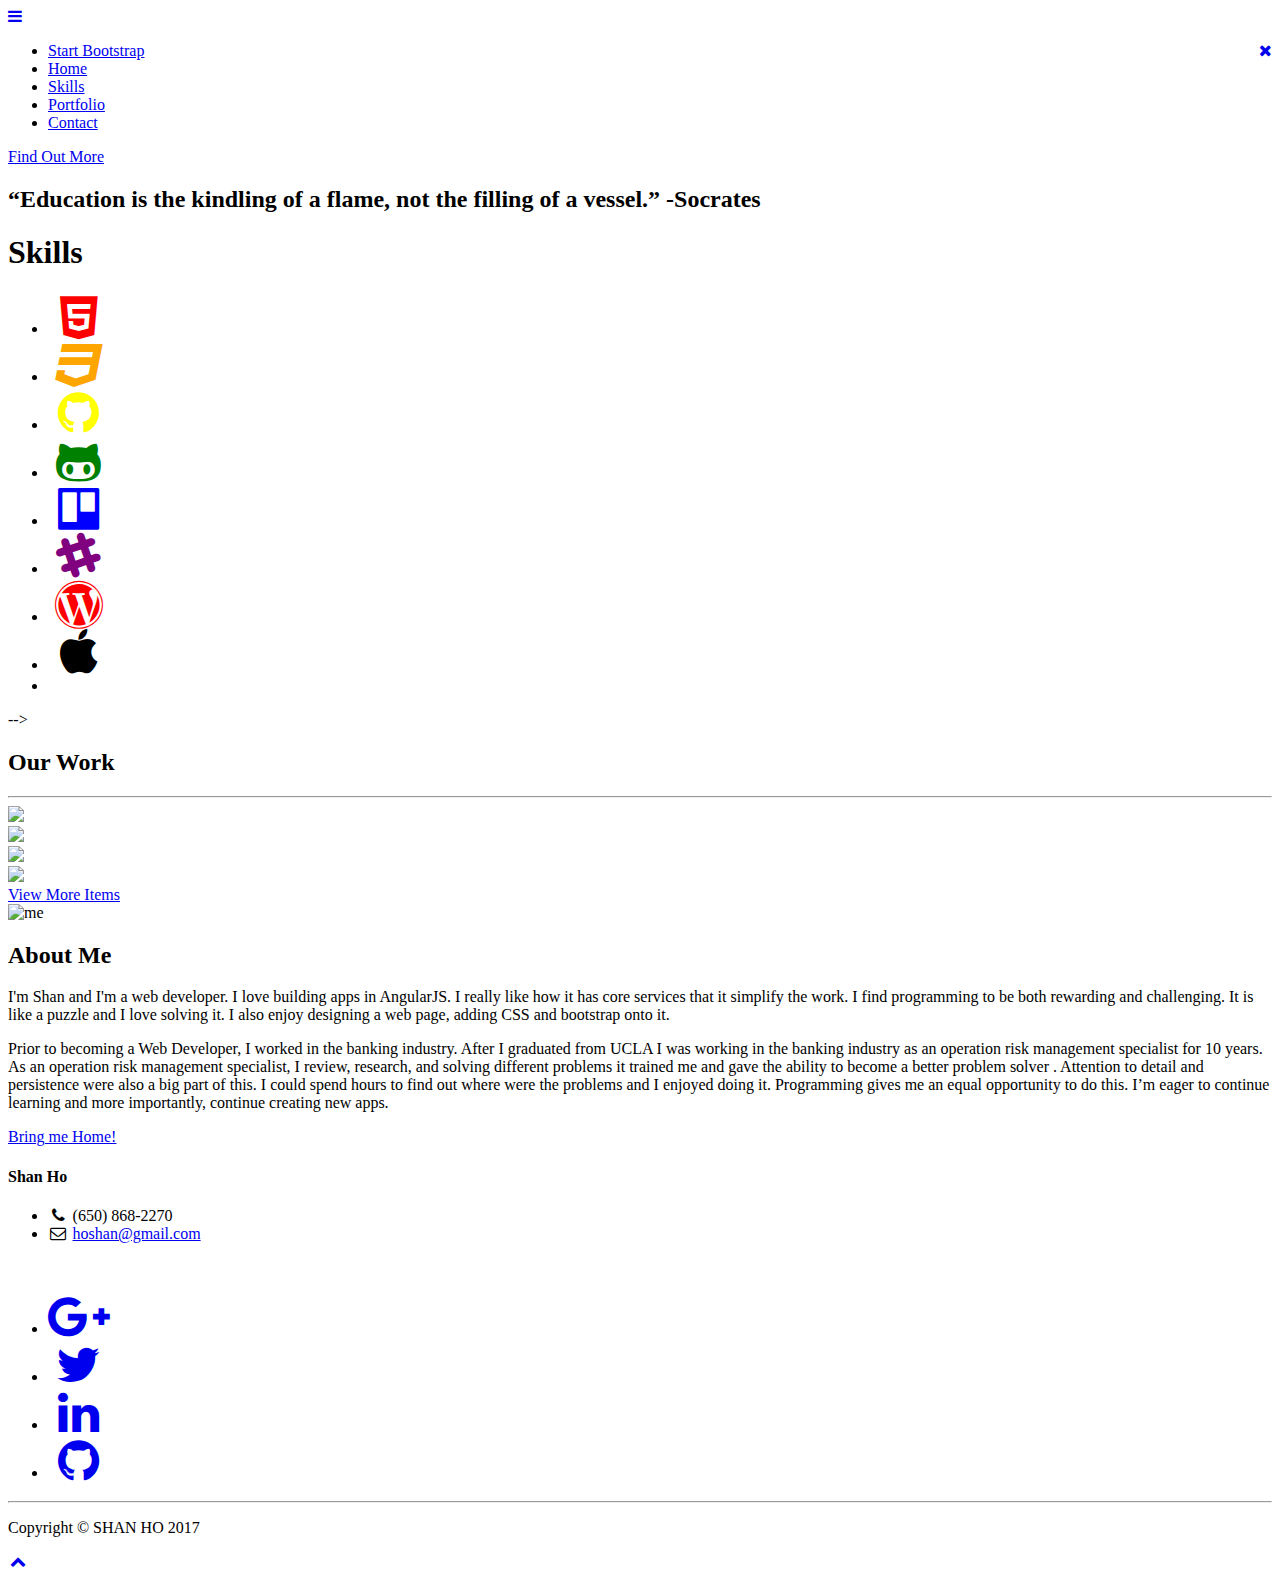
==== index.html @ 9538b43d "font awesome cdn" ====
<!DOCTYPE html>
<html lang="en">

<head>

    <meta charset="utf-8">
    <meta http-equiv="X-UA-Compatible" content="IE=edge">
    <meta name="viewport" content="width=device-width, initial-scale=1">
    <meta name="description" content="">
    <meta name="author" content="">

    <title>Shan Ho</title>

    <!-- Bootstrap Core CSS -->
    <link href="css/bootstrap.min.css" rel="stylesheet">

    <!-- Custom CSS -->
    <link href="css/stylish-portfolio.css" rel="stylesheet">

    <!-- Custom Fonts -->
    <link href="font-awesome/css/font-awesome.min.css" rel="stylesheet" type="text/css">
    <link href="https://fonts.googleapis.com/css?family=Source+Sans+Pro:300,400,700,300italic,400italic,700italic" rel="stylesheet" type="text/css">

    <link href="https://maxcdn.bootstrapcdn.com/font-awesome/4.7.0/css/font-awesome.min.css" rel="stylesheet" type="text/css">
    <!-- HTML5 Shim and Respond.js IE8 support of HTML5 elements and media queries -->
    <!-- WARNING: Respond.js doesn't work if you view the page via file:// -->
    <!--[if lt IE 9]>
        <script src="https://oss.maxcdn.com/libs/html5shiv/3.7.0/html5shiv.js"></script>
        <script src="https://oss.maxcdn.com/libs/respond.js/1.4.2/respond.min.js"></script>
    <![endif]-->

</head>

<body>

    <!-- Navigation -->
    <a id="menu-toggle" href="#" class="btn btn-dark btn-lg toggle"><i class="fa fa-bars"></i></a>
    <nav id="sidebar-wrapper">
        <ul class="sidebar-nav">
            <a id="menu-close" href="#" class="btn btn-light btn-lg pull-right toggle"><i class="fa fa-times"></i></a>
            <li class="sidebar-brand">
                <a href="#top" onclick=$("#menu-close").click();>Start Bootstrap</a>
            </li>
            <li>
                <a href="#top" onclick=$("#menu-close").click();>Home</a>
            </li>
            <li>
                <a href="#about" onclick=$("#menu-close").click();>Skills</a>
            </li>
            <li>
                <a href="#portfolio" onclick=$("#menu-close").click();>Portfolio</a>
            </li>
            <li>
                <a href="#contact" onclick=$("#menu-close").click();>Contact</a>
            </li>
        </ul>
    </nav>

    <!-- Header -->
    <header id="top" class="header">
        <div class="text-vertical-center">

            <a href="#about" class="btn btn-dark btn-lg">Find Out More</a>
        </div>
    </header>

    <!-- About -->
    <section id="about" class="about">
        <div class="container">
            <div class="row">
                <div class="col-lg-12 text-center">
                    <h2>“Education is the kindling of a flame, not the filling of a vessel.” -Socrates</h2>

                </div>
            </div>
            <!-- /.row -->
        </div>
        <!-- /.container -->
    </section>



    <!-- Callout -->
    <aside class="callout">
        <div class="text-vertical-center">
            <h1>Skills</h1>
                <ul class="list-2">
                        <li>
                            <i class="fa fa-html5 fa-fw fa-spin fa-3x" style="color:red"></i></a>
                        </li>
                        <li>
                            <i class="fa fa-css3 fa-fw fa-spin fa-3x" style="color:orange"></i></a>
                        </li>
                        <li>
                            <i class="fa fa-github fa-fw fa-spin fa-3x" style="color:yellow"></i></a>
                        </li>
                          <li>
                            <i class="fa fa-github-alt fa-fw fa-spin fa-3x" style="color:green"></i></a>
                        </li>
                        <li>
                           <i class="fa fa-trello fa-fw fa-spin fa-3x" style="color:blue"></i></a>
                        </li>
                        <li>
                            <i class="fa fa-slack fa-fw fa-spin fa-3x" style="color:purple"></i></a>
                        </li>
                             <li>
                            <i class="fa fa-wordpress fa-fw fa-spin fa-3x" style="color:red"></i></a>
                        </li>
                        <li>
                            <i class="fa fa-apple fa-fw fa-spin fa-3x" style="color:black"></i></a>
                        </li>
                        <li>
                            <i class="fa fa-wpfroms fa-fw fa-spin fa-3x" style="color:green"></i></a>
                        </li>
                    </ul>
        </div>
    </aside>

    <!-- Portfolio -->
<!--     <section id="portfolio" class="portfolio">
        <div class="container">
            <div class="row">
                <div class="col-lg-10 col-lg-offset-1 text-center">
                    <h2>Projects</h2>
                    <hr class="small">
                    <div class="row">
                        <div class="col-md-6">
                            <div class="portfolio-item">
                                <a href="project1.html">
                                    <img class="img-portfolio img-responsive" src="img/sam1.jpg">
                                    <p class="text-content">ColorWar</p>
                                </a>
                            </div>
                        </div>
                        <div class="col-md-6">
                            <div class="portfolio-item">
                                <a href="https://enigmatic-falls-30497.herokuapp.com/">
                                    <img class="img-portfolio img-responsive" src="img/sam2.jpg">
                                    <p class="text-content">E-Blog</p>
                                </a>
                            </div>
                        </div>
                        <div class="col-md-6">
                            <div class="portfolio-item">
                                <a href="https://guarded-reef-78522.herokuapp.com/">
                                    <img class="img-portfolio img-responsive" src="img/sam3.jpg">
                                    <p class="text-content">Sketch_io</p>
                                </a>
                            </div>
                        </div>
                        <div class="col-md-6">
                            <div class="portfolio-item">
                                <a href="https://edta27.github.io/react_search">
                                    <img class="img-portfolio img-responsive" src="img/sam4.jpg">
                                    <p class="text-content">React Search</p>
                                </a>
                            </div>
                        </div>
                    </div>
                    <!-- /.row (nested) -->

                </div>
                <!-- /.col-lg-10 -->
            </div>
            <!-- /.row -->
        </div>
        <!-- /.container -->
    </section> -->



    <!-- Portfolio -->
    <section id="portfolio" class="portfolio">
        <div class="container">
            <div class="row">
                <div class="col-lg-10 col-lg-offset-1 text-center">
                    <h2>Our Work</h2>
                    <hr class="small">
                    <div class="row">
                        <div class="col-md-6">
                            <div class="portfolio-item">
                                <a href="#">
                                    <img class="img-portfolio img-responsive" src="img/portfolio-1.jpg">
                                </a>
                            </div>
                        </div>
                        <div class="col-md-6">
                            <div class="portfolio-item">
                                <a href="#">
                                    <img class="img-portfolio img-responsive" src="img/portfolio-2.jpg">
                                </a>
                            </div>
                        </div>
                        <div class="col-md-6">
                            <div class="portfolio-item">
                                <a href="#">
                                    <img class="img-portfolio img-responsive" src="img/portfolio-3.jpg">
                                </a>
                            </div>
                        </div>
                        <div class="col-md-6">
                            <div class="portfolio-item">
                                <a href="#">
                                    <img class="img-portfolio img-responsive" src="img/portfolio-4.jpg">
                                </a>
                            </div>
                        </div>
                    </div>
                    <!-- /.row (nested) -->
                    <a href="#" class="btn btn-dark">View More Items</a>
                </div>
                <!-- /.col-lg-10 -->
            </div>
            <!-- /.row -->
        </div>
        <!-- /.container -->
    </section>



    <section id="contact" class="about">
        <div class="container">
            <div class="row">
                  <div class="col-lg-4">
                     <img src="img/shanho.jpg" alt="me" style="width:370px;height:290px;">
                   </div>
                <div class="col-lg-8">
                    <h2>About Me</h2>
                    <p>I'm Shan and I'm a web developer. I love building apps in AngularJS.
                       I really like how it has core services that it simplify the work.
                       I  find programming to be both rewarding and challenging. It is like a puzzle and I love solving it.
                       I also enjoy designing a web page,  adding CSS and bootstrap onto it.
                    </p>
                    <p>Prior to becoming a Web Developer, I worked in the banking industry. After I graduated from UCLA
                    I was working in the banking industry as an operation risk management specialist for 10 years.
                    As an operation risk management specialist, I review, research, and solving different problems
                    it trained me and gave the ability to become a better problem solver . Attention to detail and
                    persistence were also a big part of this. I could spend hours to find out where were the problems
                    and I enjoyed doing it. Programming gives me an equal opportunity to do this. I’m eager to continue
                    learning and more importantly, continue creating new apps.
                    </p></div>
                </div>
            </div>
            <!-- /.row -->
        </div>
        <!-- /.container -->

    </section>

       <!-- Call to Action -->
    <aside class="call-to-action bg-primary">
        <div class="container">
            <div class="row">
                <div class="col-lg-12 text-center round">
                    <!-- <h3>Back to Home</h3> -->
                    <a href="#" class="btn btn-lg btn-light">Bring me Home!</a>
                </div>
            </div>
        </div>
    </aside>

    <!-- Footer -->
    <footer>
        <div class="container">
            <div class="row">
                <div class="col-lg-10 col-lg-offset-1 text-center">
                    <h4><strong>Shan Ho</strong>
                    </h4>

                    <ul class="list-unstyled">
                        <li><i class="fa fa-phone fa-fw"></i> (650) 868-2270</li>
                        <li><i class="fa fa-envelope-o fa-fw"></i> <a href="mailto:hoshan@gmail.com">hoshan@gmail.com</a>
                        </li>
                    </ul>
                    <br>
                    <ul class="list-inline">
                        <li>
                            <a href="https://plus.google.com/u/0/110546237826080694659"><i class="fa fa-google-plus fa-fw fa-3x"></i></a>
                        </li>
                        <li>
                            <a href="https://twitter.com/HoHoshan"><i class="fa fa-twitter fa-fw fa-3x"></i></a>
                        </li>
                        <li>
                            <a href="https://www.linkedin.com/in/shanho"><i class="fa fa-linkedin fa-fw fa-3x"></i></a>
                        </li>
                        <li>
                            <a href="https://github.com/edta27"><i class="fa fa-github fa-fw fa-3x"></i></a>
                        </li>
                    </ul>
                    <hr class="small">
                    <p class="text-muted">Copyright &copy; SHAN HO 2017</p>
                </div>
            </div>
        </div>
        <a id="to-top" href="#top" class="btn btn-dark btn-lg"><i class="fa fa-chevron-up fa-fw fa-1x"></i></a>
    </footer>

    <!-- jQuery -->
    <script src="js/jquery.js"></script>

    <!-- Bootstrap Core JavaScript -->
    <script src="js/bootstrap.min.js"></script>

    <!-- Custom Theme JavaScript -->
    <script>
    // Closes the sidebar menu
    $("#menu-close").click(function(e) {
        e.preventDefault();
        $("#sidebar-wrapper").toggleClass("active");
    });
    // Opens the sidebar menu
    $("#menu-toggle").click(function(e) {
        e.preventDefault();
        $("#sidebar-wrapper").toggleClass("active");
    });
    // Scrolls to the selected menu item on the page
    $(function() {
        $('a[href*=#]:not([href=#],[data-toggle],[data-target],[data-slide])').click(function() {
            if (location.pathname.replace(/^\//, '') == this.pathname.replace(/^\//, '') || location.hostname == this.hostname) {
                var target = $(this.hash);
                target = target.length ? target : $('[name=' + this.hash.slice(1) + ']');
                if (target.length) {
                    $('html,body').animate({
                        scrollTop: target.offset().top
                    }, 1000);
                    return false;
                }
            }
        });
    });
    //#to-top button appears after scrolling
    var fixed = false;
    $(document).scroll(function() {
        if ($(this).scrollTop() > 250) {
            if (!fixed) {
                fixed = true;
                // $('#to-top').css({position:'fixed', display:'block'});
                $('#to-top').show("slow", function() {
                    $('#to-top').css({
                        position: 'fixed',
                        display: 'block'
                    });
                });
            }
        } else {
            if (fixed) {
                fixed = false;
                $('#to-top').hide("slow", function() {
                    $('#to-top').css({
                        display: 'none'
                    });
                });
            }
        }
    });

    </script>

</body>

</html>
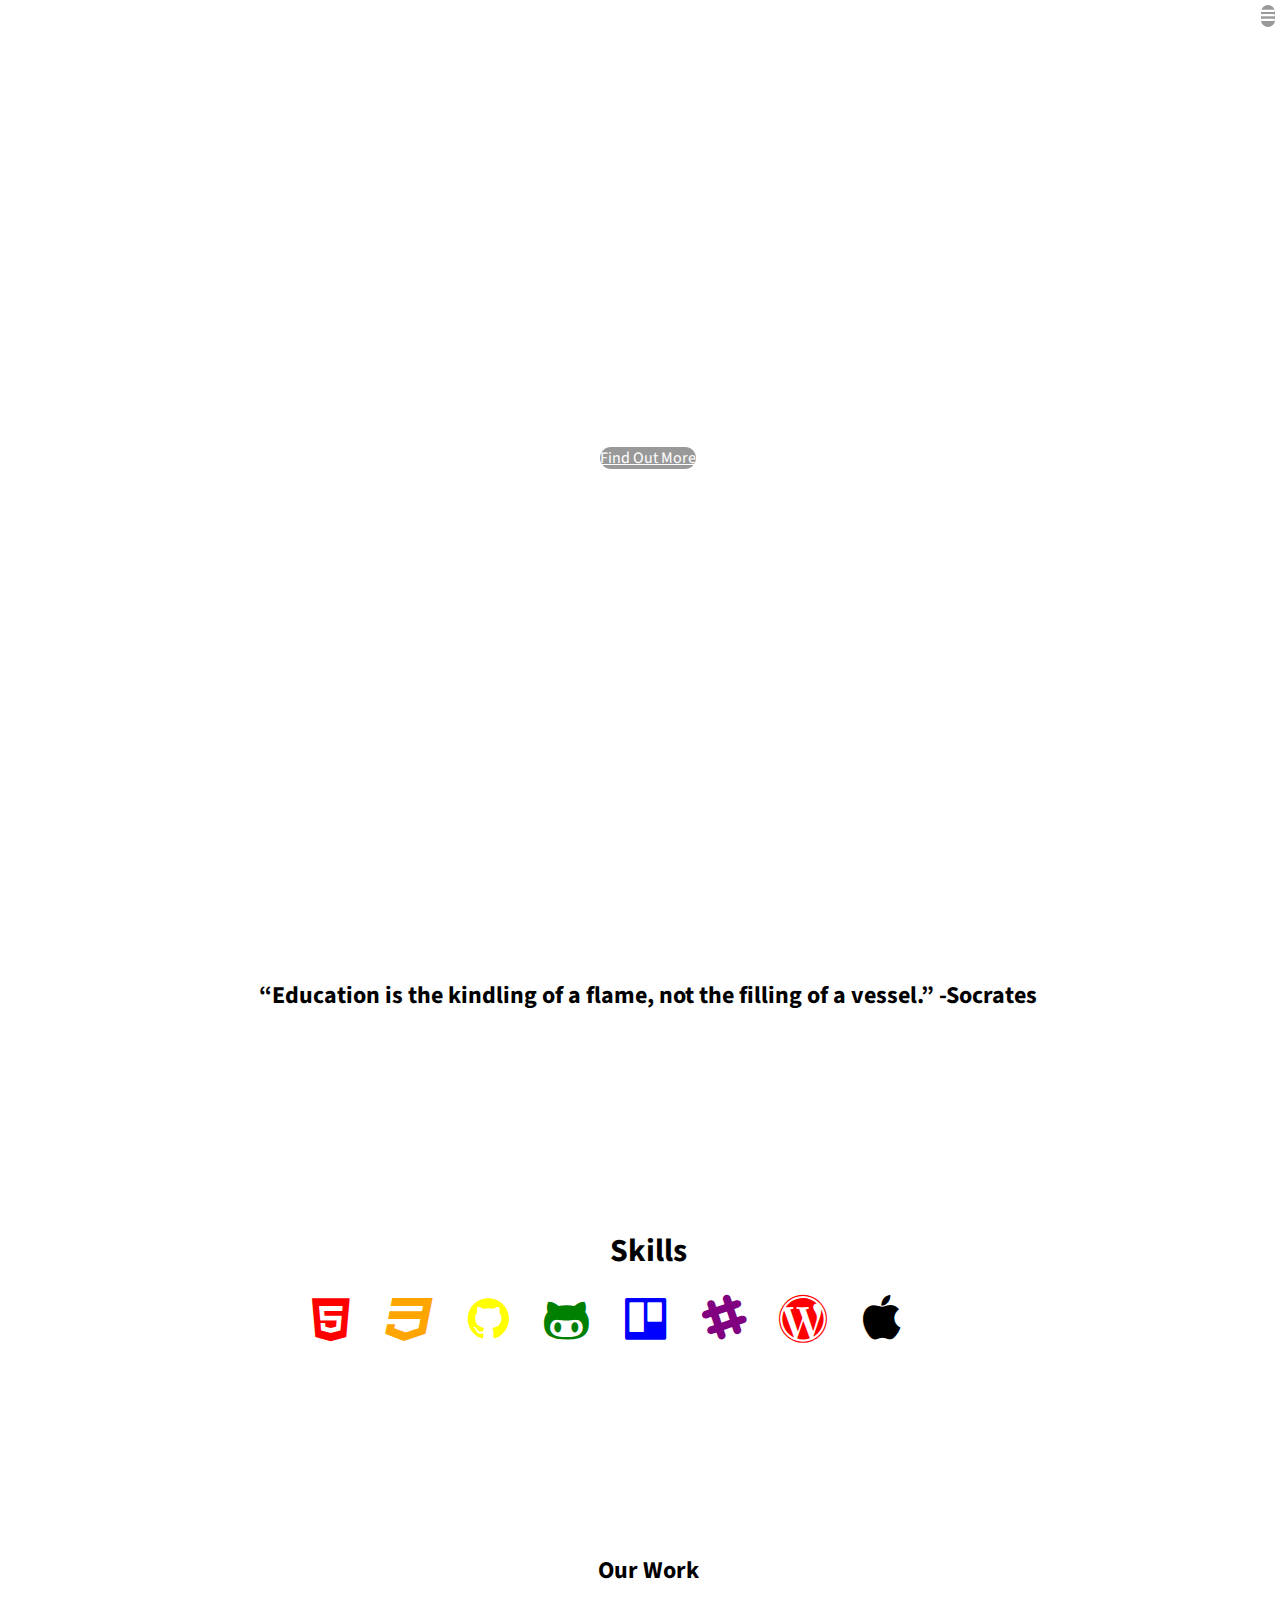
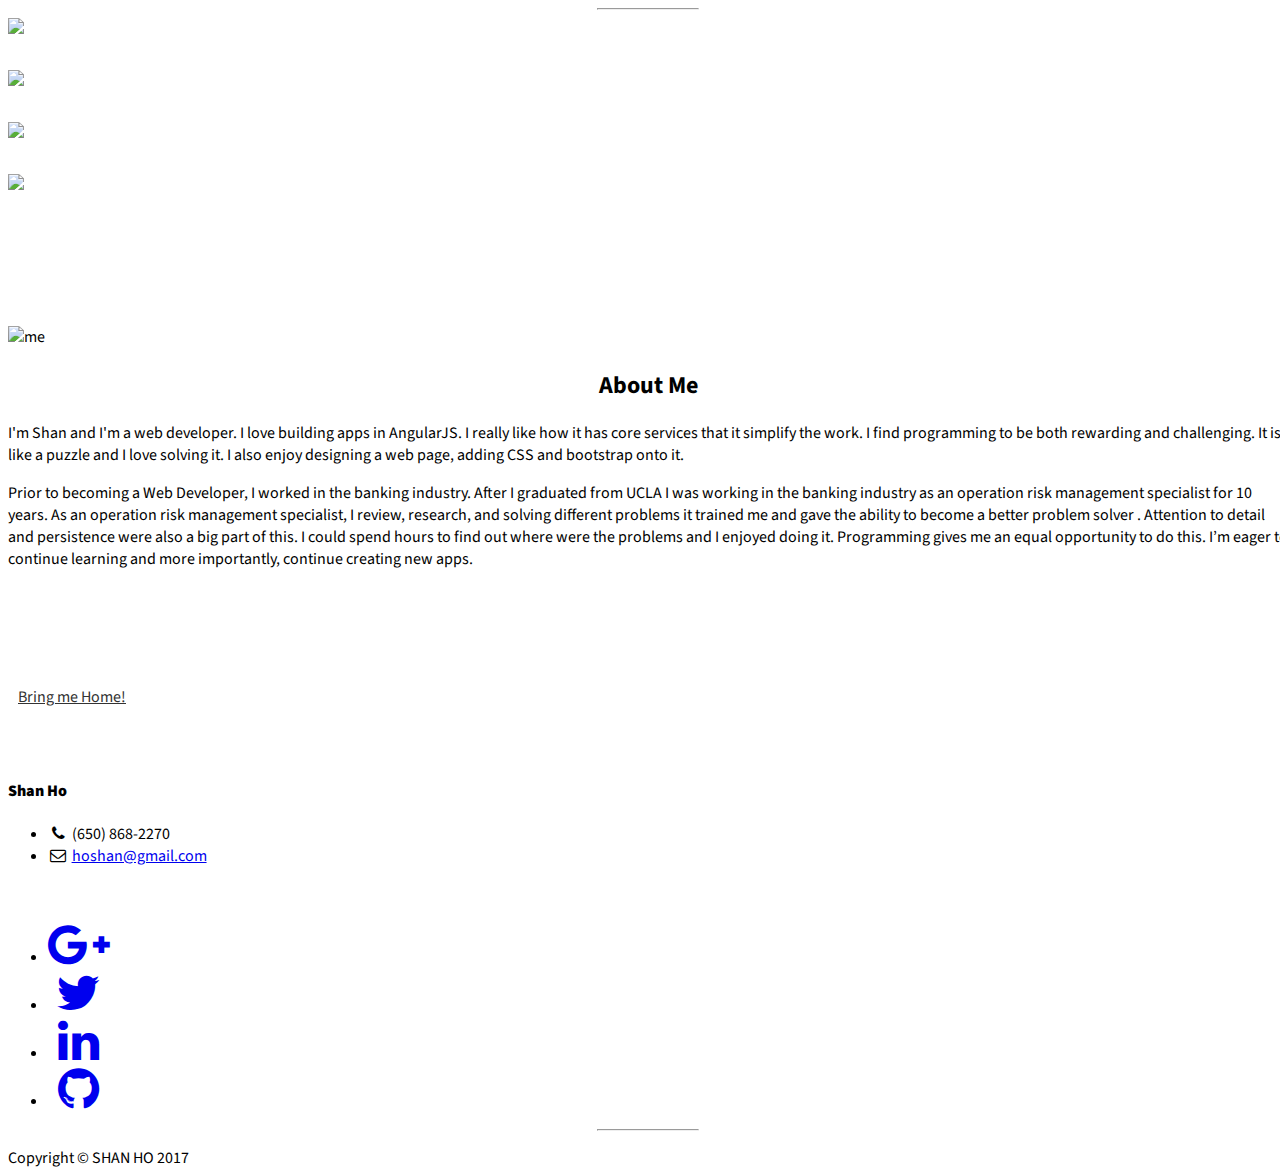
==== commit d7526d7e: "project2" ====
--- a/index.html
+++ b/index.html
@@ -165,7 +165,7 @@
             <!-- /.row -->
         </div>
         <!-- /.container -->
-    </section> -->
+    </section>
 
 
 
@@ -179,35 +179,39 @@
                     <div class="row">
                         <div class="col-md-6">
                             <div class="portfolio-item">
+                                <a href="project1.html">
+                                    <img class="img-portfolio img-responsive" src="img/sam1.jpg">
+                                    <p class="text-content">ColorWar</p>
+                                </a>
+                            </div>
+                        </div>
+                        <div class="col-md-6">
+                            <div class="portfolio-item">
+                                <a href="project2.html">
+                                    <img class="img-portfolio img-responsive" src="img/sam2.jpg">
+                                    <p class="text-content">E-Blog</p>
+                                </a>
+                            </div>
+                        </div>
+                        <div class="col-md-6">
+                            <div class="portfolio-item">
                                 <a href="#">
-                                    <img class="img-portfolio img-responsive" src="img/portfolio-1.jpg">
+                                    <img class="img-portfolio img-responsive" src="img/sam3.jpg">
+                                    <p class="text-content">Sketch_io</p>
                                 </a>
                             </div>
                         </div>
                         <div class="col-md-6">
                             <div class="portfolio-item">
                                 <a href="#">
-                                    <img class="img-portfolio img-responsive" src="img/portfolio-2.jpg">
-                                </a>
-                            </div>
-                        </div>
-                        <div class="col-md-6">
-                            <div class="portfolio-item">
-                                <a href="#">
-                                    <img class="img-portfolio img-responsive" src="img/portfolio-3.jpg">
-                                </a>
-                            </div>
-                        </div>
-                        <div class="col-md-6">
-                            <div class="portfolio-item">
-                                <a href="#">
-                                    <img class="img-portfolio img-responsive" src="img/portfolio-4.jpg">
+                                    <img class="img-portfolio img-responsive" src="img/sam4.jpg">
+                                    <p class="text-content">React Search</p>
                                 </a>
                             </div>
                         </div>
                     </div>
                     <!-- /.row (nested) -->
-                    <a href="#" class="btn btn-dark">View More Items</a>
+
                 </div>
                 <!-- /.col-lg-10 -->
             </div>
--- a/css/stylish-portfolio.css
+++ b/css/stylish-portfolio.css
@@ -0,0 +1,302 @@
+/*!
+ * Start Bootstrap - Stylish Portfolio (http://startbootstrap.com/)
+ * Copyright 2013-2016 Start Bootstrap
+ * Licensed under MIT (https://github.com/BlackrockDigital/startbootstrap/blob/gh-pages/LICENSE)
+ */
+
+/* Global Styles */
+
+html,
+body {
+    width: 100%;
+    height: 100%;
+}
+
+body {
+    font-family: "Source Sans Pro","Helvetica Neue",Helvetica,Arial,sans-serif;
+}
+
+.text-vertical-center {
+    display: table-cell;
+    text-align: center;
+    vertical-align: middle;
+
+}
+
+/*.text-vertical-center h1 {
+    margin: 0;
+    padding: 0;
+    font-size: 4.5em;
+    font-weight: 700;
+}*/
+
+/* Custom Button Styles */
+
+.btn-dark {
+    border-radius: 11px;
+    color: #fff;
+    background-color: rgba(0,0,0,0.4);
+}
+
+.btn-dark:hover,
+.btn-dark:focus,
+.btn-dark:active {
+    color: #fff;
+    background-color: rgba(0,0,0,0.7);
+}
+
+.btn-light {
+    border-radius: 0;
+    color: #333;
+    background-color: rgb(255,255,255);
+}
+
+.btn-light:hover,
+.btn-light:focus,
+.btn-light:active {
+    color: #333;
+    background-color: rgba(255,255,255,0.8);
+}
+
+/* Custom Horizontal Rule */
+
+hr.small {
+    max-width: 100px;
+}
+
+/* Side Menu */
+
+#sidebar-wrapper {
+    z-index: 1000;
+    position: fixed;
+    right: 0;
+    width: 250px;
+    height: 100%;
+    transform: translateX(250px);
+    overflow-y: auto;
+    background: #222;
+    -webkit-transition: all 0.4s ease 0s;
+    -moz-transition: all 0.4s ease 0s;
+    -ms-transition: all 0.4s ease 0s;
+    -o-transition: all 0.4s ease 0s;
+    transition: all 0.4s ease 0s;
+}
+
+.sidebar-nav {
+    position: absolute;
+    top: 0;
+    width: 250px;
+    margin: 0;
+    padding: 0;
+    list-style: none;
+}
+
+.sidebar-nav li {
+    text-indent: 20px;
+    line-height: 40px;
+}
+
+.sidebar-nav li a {
+    display: block;
+    text-decoration: none;
+    color: #999;
+}
+
+.sidebar-nav li a:hover {
+    text-decoration: none;
+    color: #fff;
+    background: rgba(255,255,255,0.2);
+}
+
+.sidebar-nav li a:active,
+.sidebar-nav li a:focus {
+    text-decoration: none;
+}
+
+.sidebar-nav > .sidebar-brand {
+    height: 55px;
+    font-size: 18px;
+    line-height: 55px;
+}
+
+.sidebar-nav > .sidebar-brand a {
+    color: #999;
+}
+
+.sidebar-nav > .sidebar-brand a:hover {
+    color: #fff;
+    background: none;
+}
+
+#menu-toggle {
+    z-index: 1;
+    position: fixed;
+    top: 0;
+    right: 0;
+}
+
+#sidebar-wrapper.active {
+    right: 250px;
+    width: 250px;
+    -webkit-transition: all 0.4s ease 0s;
+    -moz-transition: all 0.4s ease 0s;
+    -ms-transition: all 0.4s ease 0s;
+    -o-transition: all 0.4s ease 0s;
+    transition: all 0.4s ease 0s;
+}
+
+.toggle {
+    margin: 5px 5px 0 0;
+}
+
+/* Header */
+
+.header {
+    display: table;
+    position: relative;
+    width: 100%;
+    height: 100%;
+    background: url(../img/computerOpen.jpg) no-repeat center center scroll;
+    -webkit-background-size: cover;
+    -moz-background-size: cover;
+    background-size: cover;
+    -o-background-size: cover;
+}
+
+/* About */
+
+.about {
+    padding: 50px 0;
+}
+
+
+/* Callout */
+
+.callout {
+    display: table;
+    width: 100%;
+    height: 400px;
+    color: #fff;
+    background: url(../img/sam.jpg) no-repeat center center scroll;
+    -webkit-background-size: cover;
+    -moz-background-size: cover;
+    background-size: cover;
+    -o-background-size: cover;
+}
+
+/*text content*/
+
+.text-content {
+  background-color: white;
+  color: black;
+  height: 100%;
+  width: 100%;
+  margin: 0;
+  position: absolute;
+  left: 0;
+  bottom: 0;
+  font-size: 100px;
+  padding: 4px;
+  opacity: 10;
+  visibility: hidden;
+}
+
+
+/* Portfolio */
+
+.portfolio {
+    padding: 50px 0;
+}
+
+.portfolio-item {
+    margin-bottom: 30px;
+}
+
+.img-portfolio {
+    margin: 0 auto;
+    position: relative;
+}
+
+.img-portfolio:hover {
+    visibility: visible;
+    opacity: 0.8;
+}
+
+.portfolio-item:hover .text-content {
+  visibility: visible;
+  opacity: 0.8;
+}
+/* Call to Action */
+
+.call-to-action {
+    padding: 50px 0;
+}
+
+.call-to-action .btn {
+    margin: 10px;
+}
+
+h1 {
+  color: black;
+}
+
+h2 {
+  text-align: center;
+}
+
+.p1{
+  color:white;
+}
+/* Map */
+
+.map {
+    height: 500px;
+}
+
+
+.list-2 {
+  padding-left: 0;
+  margin-left: -5px;
+  list-style: none;
+
+}
+.list-2 > li {
+  display: inline-block;
+  padding-right: 7px;
+  padding-left: 7px;
+
+}
+
+#to-top {
+  display: none;
+  position: fixed;
+  bottom: 5px;
+  right: 5px;
+}
+
+.project2 {
+  background-image: url("img/pro2back.jpg");
+}
+
+@media(max-width:768px) {
+/*    .map {
+        height: 75%;
+    }
+}
+
+.map iframe {
+    pointer-events: none;
+}*/
+
+/* Footer */
+
+footer {
+    padding: 100px 0;
+}
+
+#to-top {
+  display: none;
+  position: fixed;
+  bottom: 5px;
+  right: 5px;
+}
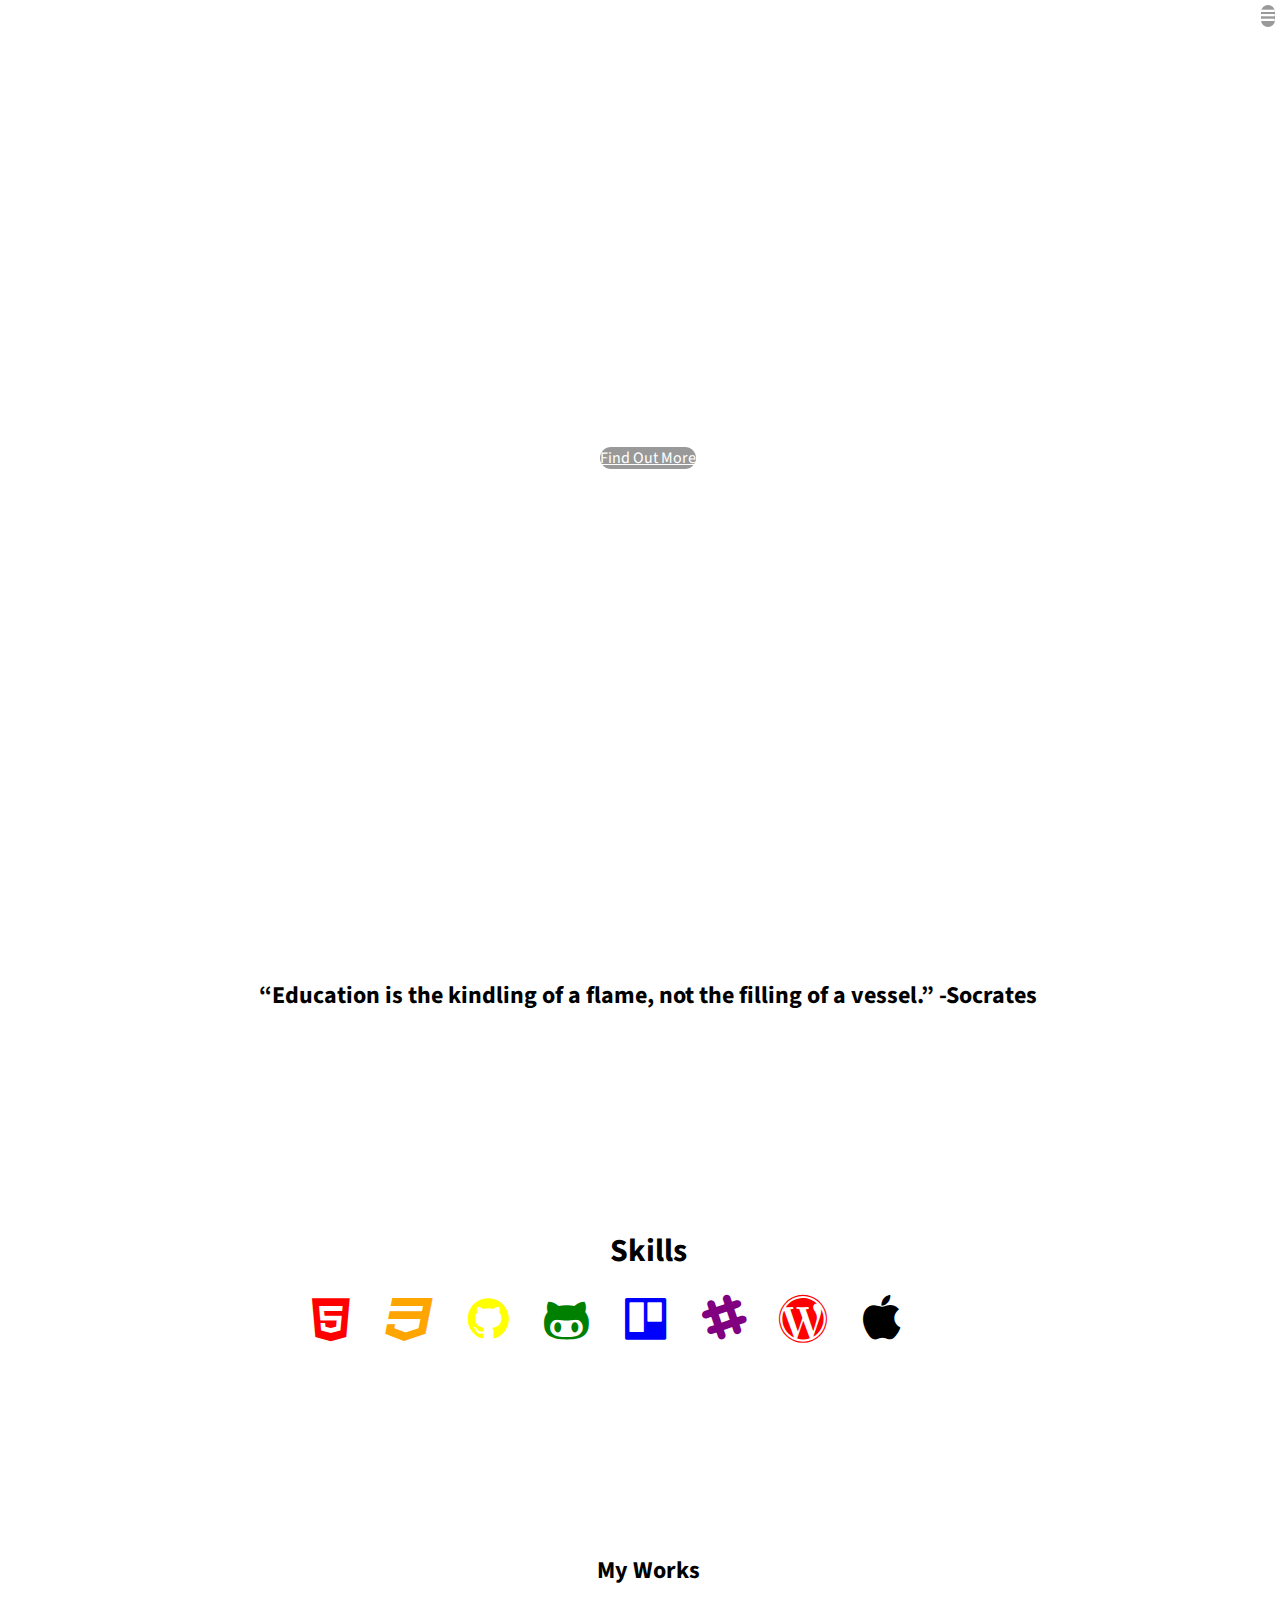
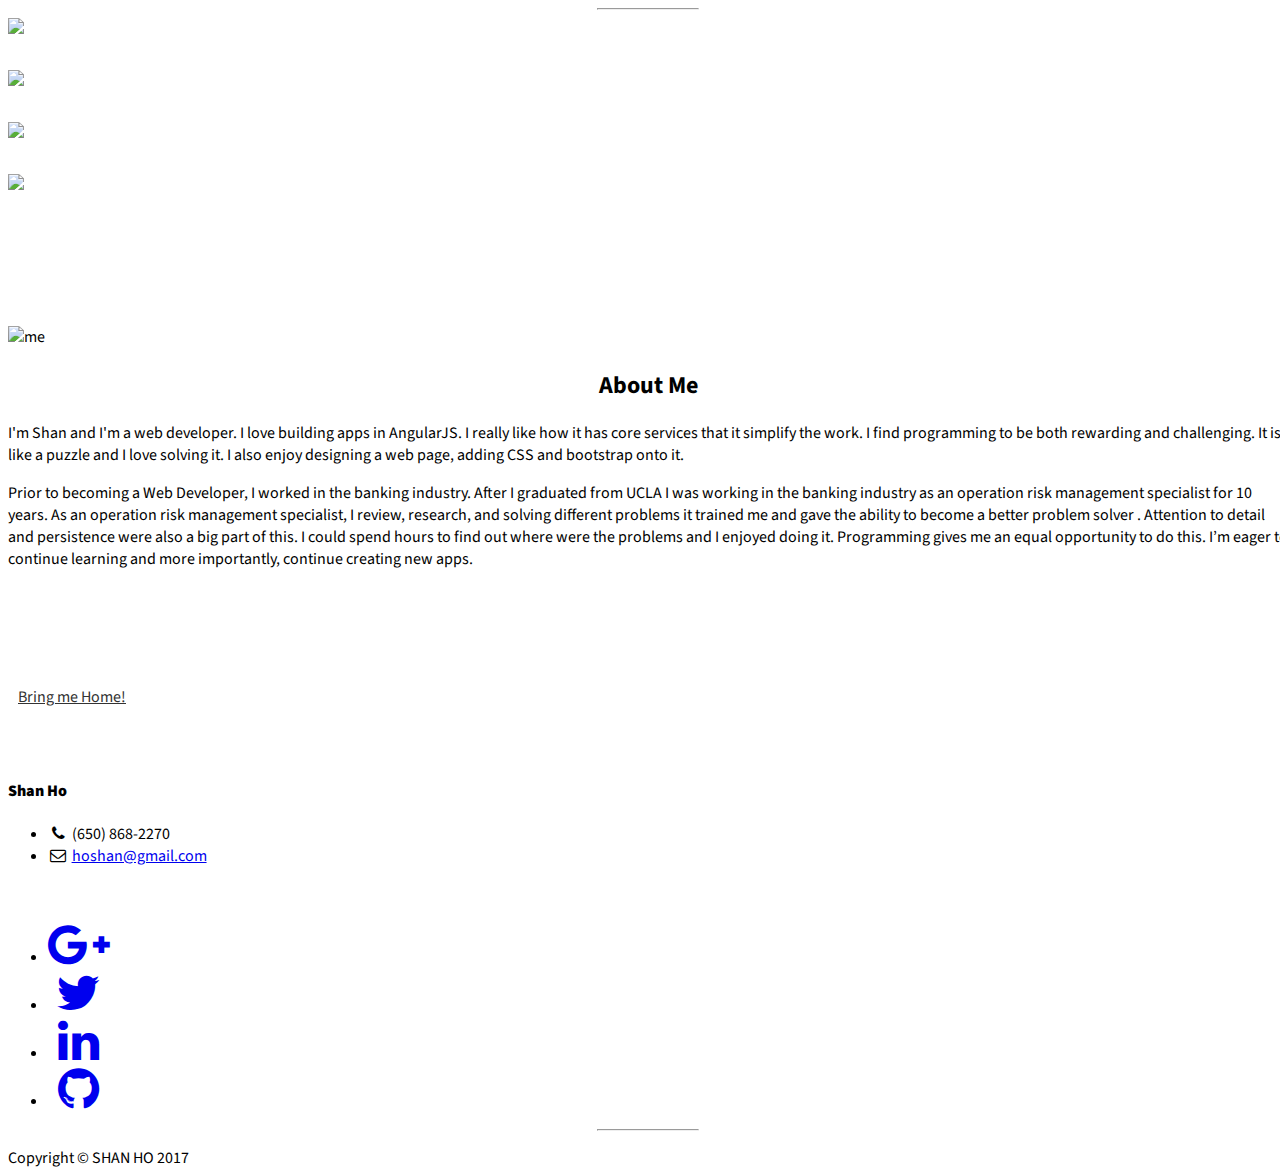
==== commit ff848cfd: "Merge pull request #1 from edta27/master" ====
--- a/index.html
+++ b/index.html
@@ -116,56 +116,7 @@
         </div>
     </aside>
 
-    <!-- Portfolio -->
-<!--     <section id="portfolio" class="portfolio">
-        <div class="container">
-            <div class="row">
-                <div class="col-lg-10 col-lg-offset-1 text-center">
-                    <h2>Projects</h2>
-                    <hr class="small">
-                    <div class="row">
-                        <div class="col-md-6">
-                            <div class="portfolio-item">
-                                <a href="project1.html">
-                                    <img class="img-portfolio img-responsive" src="img/sam1.jpg">
-                                    <p class="text-content">ColorWar</p>
-                                </a>
-                            </div>
-                        </div>
-                        <div class="col-md-6">
-                            <div class="portfolio-item">
-                                <a href="https://enigmatic-falls-30497.herokuapp.com/">
-                                    <img class="img-portfolio img-responsive" src="img/sam2.jpg">
-                                    <p class="text-content">E-Blog</p>
-                                </a>
-                            </div>
-                        </div>
-                        <div class="col-md-6">
-                            <div class="portfolio-item">
-                                <a href="https://guarded-reef-78522.herokuapp.com/">
-                                    <img class="img-portfolio img-responsive" src="img/sam3.jpg">
-                                    <p class="text-content">Sketch_io</p>
-                                </a>
-                            </div>
-                        </div>
-                        <div class="col-md-6">
-                            <div class="portfolio-item">
-                                <a href="https://edta27.github.io/react_search">
-                                    <img class="img-portfolio img-responsive" src="img/sam4.jpg">
-                                    <p class="text-content">React Search</p>
-                                </a>
-                            </div>
-                        </div>
-                    </div>
-                    <!-- /.row (nested) -->
-
-                </div>
-                <!-- /.col-lg-10 -->
-            </div>
-            <!-- /.row -->
-        </div>
-        <!-- /.container -->
-    </section>
+
 
 
 
@@ -174,7 +125,7 @@
         <div class="container">
             <div class="row">
                 <div class="col-lg-10 col-lg-offset-1 text-center">
-                    <h2>Our Work</h2>
+                    <h2>My Works</h2>
                     <hr class="small">
                     <div class="row">
                         <div class="col-md-6">
@@ -195,7 +146,7 @@
                         </div>
                         <div class="col-md-6">
                             <div class="portfolio-item">
-                                <a href="#">
+                                <a href="project3.html">
                                     <img class="img-portfolio img-responsive" src="img/sam3.jpg">
                                     <p class="text-content">Sketch_io</p>
                                 </a>
@@ -203,7 +154,7 @@
                         </div>
                         <div class="col-md-6">
                             <div class="portfolio-item">
-                                <a href="#">
+                                <a href="project4.html">
                                     <img class="img-portfolio img-responsive" src="img/sam4.jpg">
                                     <p class="text-content">React Search</p>
                                 </a>
--- a/css/stylish-portfolio.css
+++ b/css/stylish-portfolio.css
@@ -244,9 +244,28 @@
   text-align: center;
 }
 
-.p1{
-  color:white;
-}
+.p1 img {
+    height: auto;
+    width: auto;
+    max-width: 350px;
+    max-height: 350px;
+}
+
+.p2 img {
+    height: auto;
+    width: auto;
+    max-width: 150px;
+    max-height: 150px;
+    padding: 10px;
+
+}
+
+.p4 img {
+   height: auto;
+    width: auto;
+}
+
+
 /* Map */
 
 .map {
